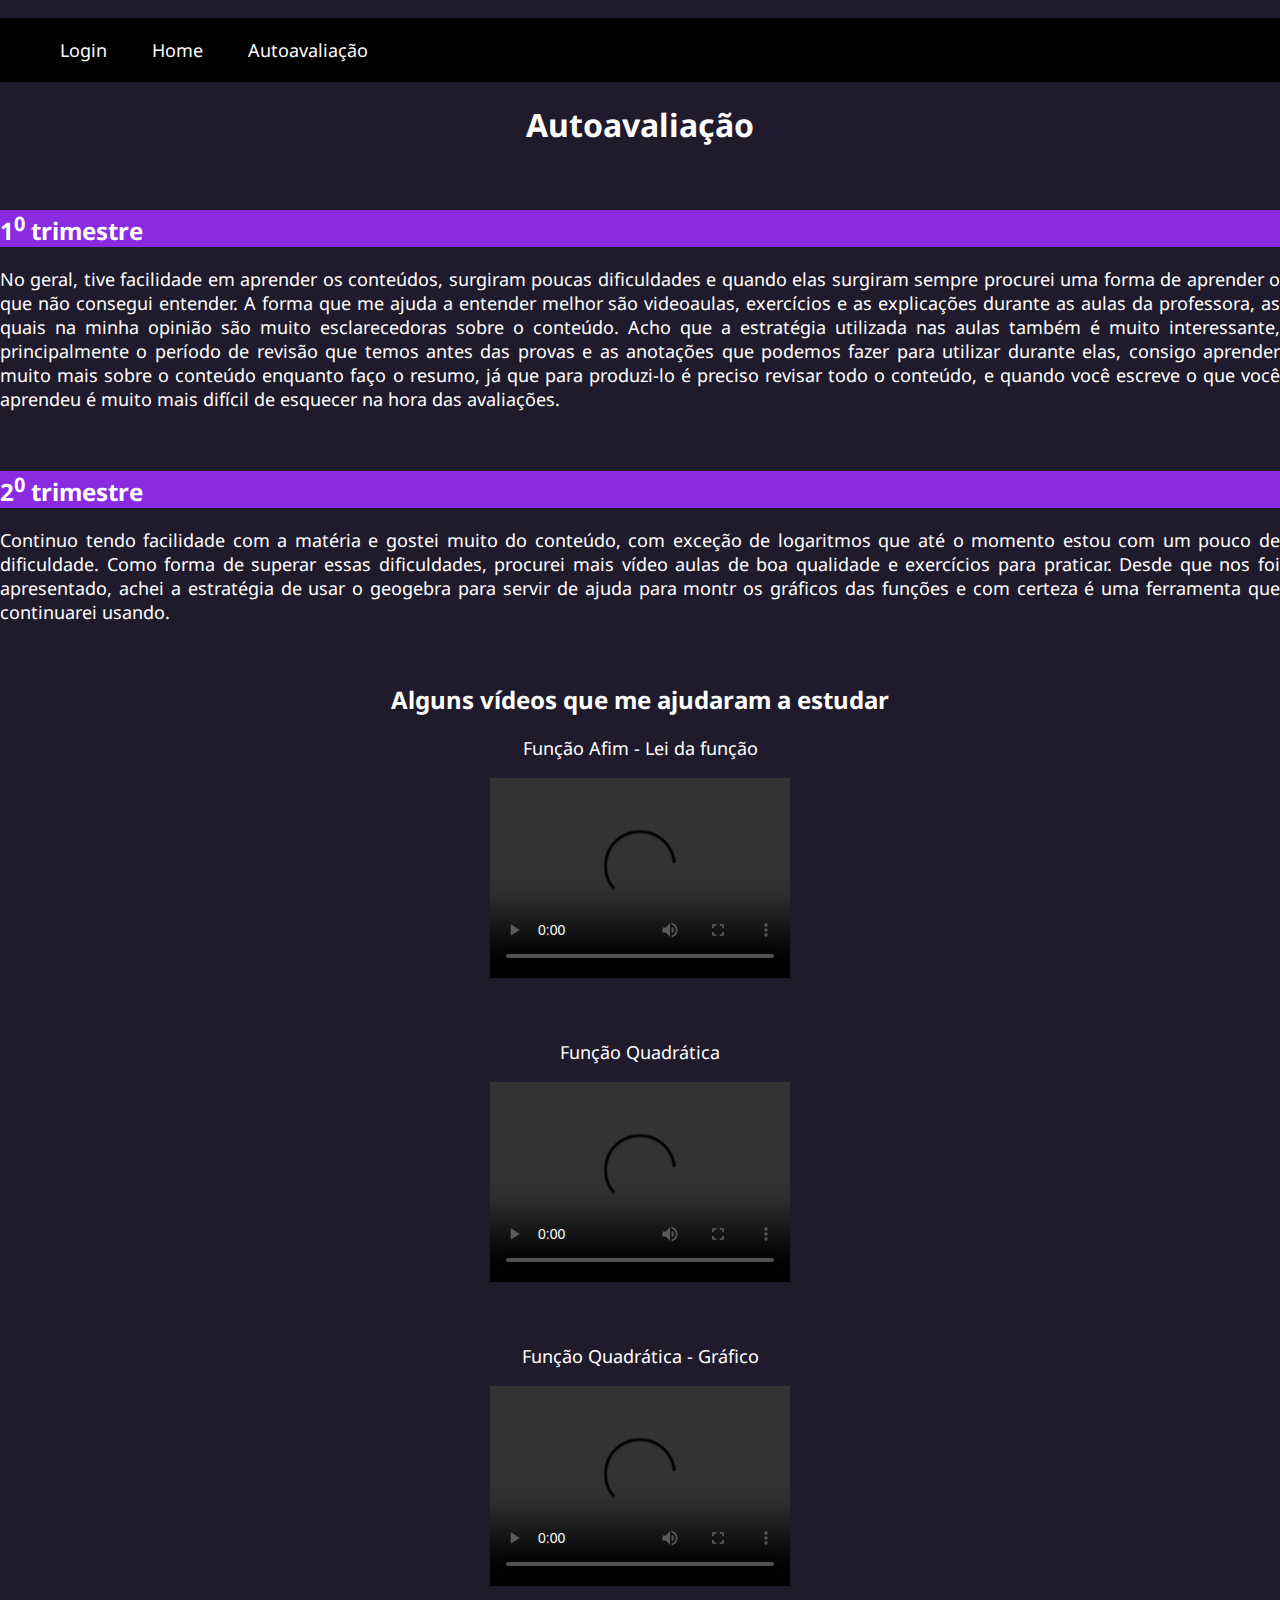
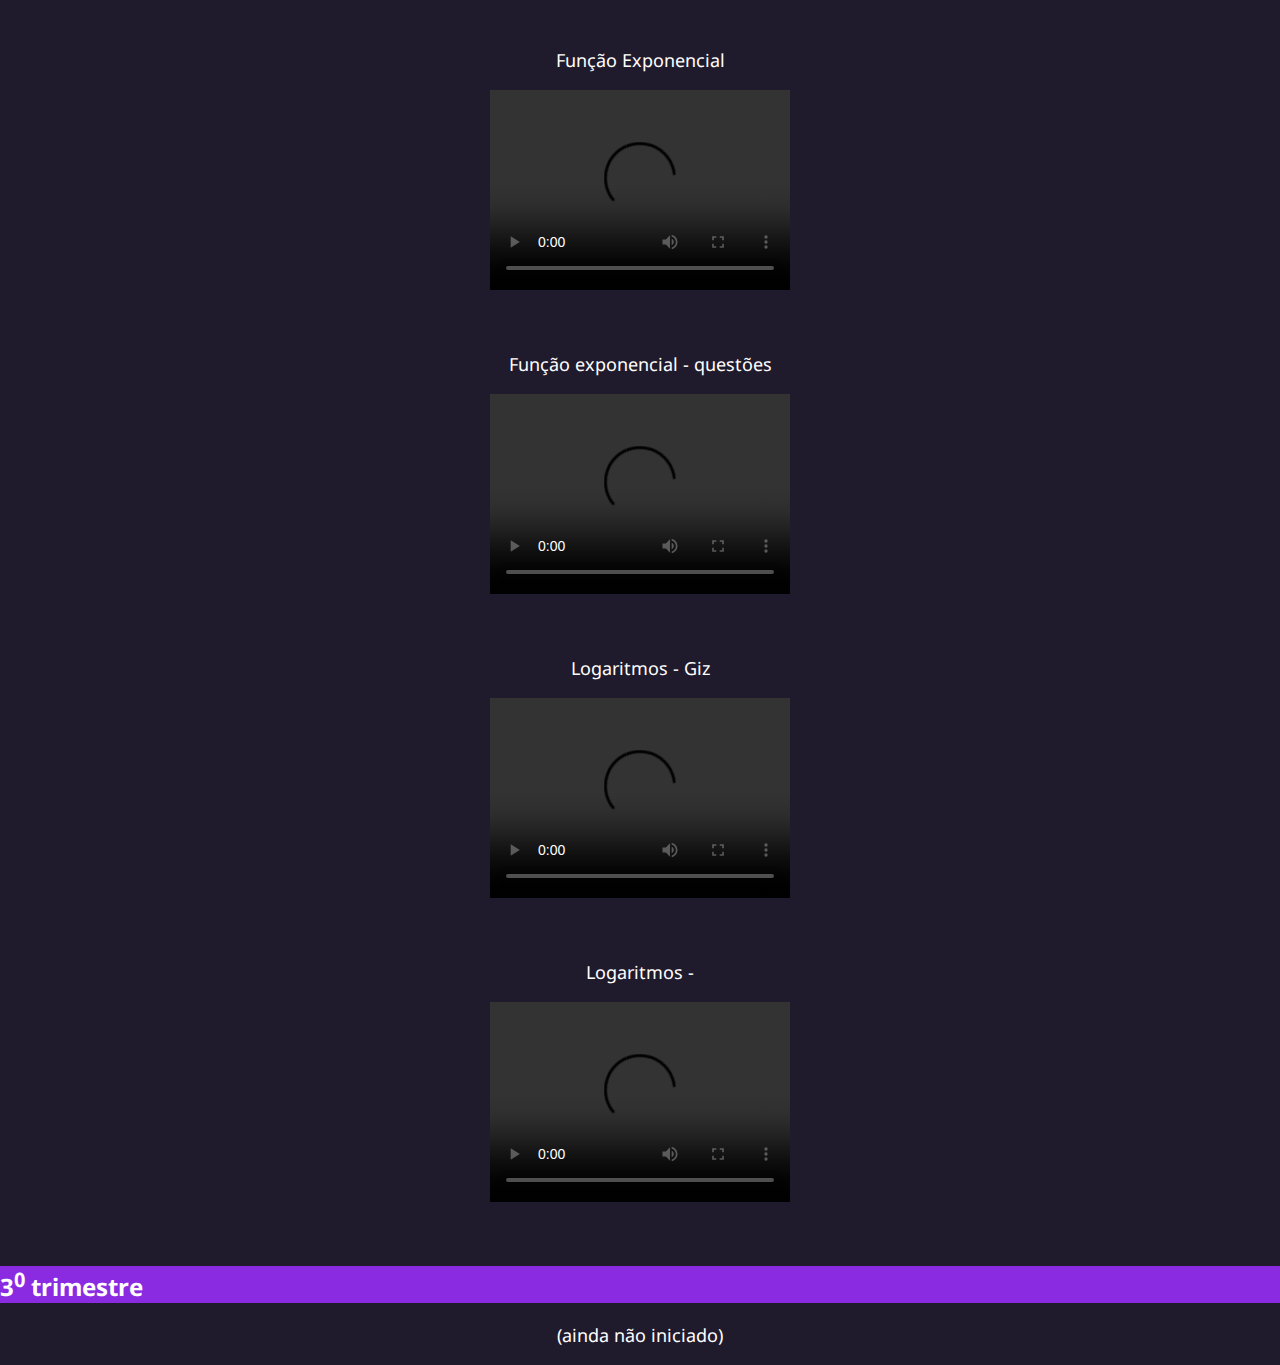
==== autoavaliacao.html @ 9a8cdd61 "Add files via upload" ====
<!DOCTYPE html>
<html lang="pt-br">

<head>
    <meta charset="UTF-8">
    <meta http-equiv="X-UA-Compatible" content="IE=edge">
    <meta name="viewport" content="width=device-width, initial-scale=1.0">
    <title>Autoavaliação</title>
    <link rel="stylesheet" href="css/style.css">
</head>

<body>

    <nav id="menu">
        <ul>
            <li><a href="index.html">Login</a></li>
            <li><a href="home.html">Home</a></li>
            <li><a href="autoavaliacao.html">Autoavaliação</a></li>
        </ul>
    </nav>
    <h1>Autoavaliação</h1>
    <br>
    <h2>1<sup>0</sup> trimestre</h2>
    <p>No geral, tive facilidade em aprender os conteúdos, surgiram poucas dificuldades e quando elas surgiram sempre
        procurei uma forma de aprender o que não consegui entender. A forma que me ajuda a entender melhor são
        videoaulas, exercícios e as explicações durante as aulas da professora, as quais na minha opinião são muito
        esclarecedoras sobre o conteúdo. Acho que a estratégia utilizada nas aulas também é muito interessante,
        principalmente o período de revisão que temos antes das provas e as anotações que podemos fazer para utilizar
        durante elas, consigo aprender muito mais sobre o conteúdo enquanto faço o resumo, já que para produzi-lo é
        preciso revisar todo o conteúdo, e quando você escreve o que você aprendeu é muito mais difícil de esquecer na
        hora das avaliações.
    </p>
    <br>
    <h2>2<sup>0</sup> trimestre</h2>
    <p>Continuo tendo facilidade com a matéria e gostei muito do conteúdo, com exceção de logaritmos que até o momento
        estou com um pouco de
        dificuldade. Como forma de superar essas dificuldades, procurei mais vídeo aulas de boa qualidade e exercícios
        para praticar. Desde que nos foi apresentado, achei a estratégia de usar o geogebra para servir de ajuda para
        montr os gráficos das funções e
        com certeza é uma ferramenta que continuarei usando.
    </p>
    <br>
    <h2 id="titulo-videos">Alguns vídeos que me ajudaram a estudar</h2>
    <p class="paragrafo-meio">Função Afim - Lei da função</p>
    <video src="videos/FUNÇÃO AFIM -  LEI DE FORMAÇÃO _ FUNÇÃO POLINOMIAL DO PRIMEIRO GRAU Prof. GIs_ - AULA 6.mp4"
        controls></video>
    <br>
    <br>
    <p class="paragrafo-meio">Função Quadrática</p>
    <video src="videos/FUNÇÃO QUADRÁTICA _ FUNÇÂO DO 2º GRAU - AULA 1 Prof. Gis_ MATEMÁTICA - AULA 1.mp4"
        controls></video>
    <br>
    <br>
    <p class="paragrafo-meio">Função Quadrática - Gráfico</p>
    <video src="videos/GRÁFICO DA FUNÇÃO QUADRÁTICA - PARÁBOLA - AULA 4 Prof. Gis_ - AULA 4.mp4" controls></video>
    <br>
    <br>
    <p class="paragrafo-meio">Função Exponencial</p>
    <video src="videos/FUNÇÃO EXPONENCIAL - DEFINIÇÃO, VALOR NUMÉRICO, PROPRIEDADES E GRÁFICOS.mp4" controls></video>
    <br>
    <br>
    <p class="paragrafo-meio">Função exponencial - questões</p>
    <video src="videos/FUNÇÃO EXPONENCIAL - EXERCÍCIOS CONTEXTUALIZADOS.mp4" controls></video>
    <br>
    <br>
    <p class="paragrafo-meio">Logaritmos - Giz</p>
    <video src="videos/LOGARITIMO _  Aula 1.mp4" controls></video>
    <br>
    <br>
    <p class="paragrafo-meio">Logaritmos - </p>
    <video src="videos/Explicação Fácil e Rápida I Aprenda I Logaritmo.mp4" controls></video>
    <br>
    <br>
    <h2>3<sup>0</sup> trimestre</h3>
    <p class="paragrafo-meio">(ainda não iniciado)</p>

</body>

</html>
---- css/style.css ----
@import url('https://fonts.googleapis.com/css2?family=Noto+Sans:wght@400;700&display=swap');

body {
    font-family: 'Noto Sans', sans-serif;
    background-color: #201b2c;
    padding: 0;
    margin: 0;
}

body * {
    box-sizing: border-box;
    color: white;
}

.login {
    width: 100vw;
    height: 100vh;
    background-color: #201b2c;
    display: flex;
    justify-content: center;
    align-items: center;
}

.esquerda {
    width: 50vw;
    height: 100vh;
    display: flex;
    justify-content: center;
    align-items: center;
    flex-direction: column;
}

.esquerda>h1 {
    font-size: 3vw;
    color: rgb(173, 87, 216);
}

.imagem-login {
    width: 30vw;
}

.direita {
    width: 50vw;
    height: 100vh;
    display: flex;
    justify-content: center;
    align-items: center;
}

.card {
    width: 60%;
    display: flex;
    justify-content: center;
    align-items: center;
    flex-direction: column;
    padding: 30px 35px;
    background-color: #2f2841;
    border-radius: 20px;
    box-shadow: 0px 10px 40px #00000056;
}

.card>h1 {
    color: rgb(173, 87, 216);
    font-weight: 800;
    margin: 0px;
}

.textfield {
    width: 100%;
    display: flex;
    flex-direction: column;
    align-items: flex-start;
    justify-content: center;
    margin: 10px 0px;
}

.textfield>input {
    width: 100%;
    border: none;
    border-radius: 10px;
    padding: 15px;
    background-color: #514869;
    color: #f0ffffde;
    font-size: 12pt;
    box-shadow: 0px 10px 40px #00000056;
    outline: none;
    box-sizing: border-box;
}

.textfield>label {
    color: #f0ffffde;
    margin-bottom: 10px;
}

.textfield>input::placeholder {
    color: #f0ffff94;
}

.btn-login {
    width: 100%;
    padding: 16px 0px;
    margin: 25px;
    border: none;
    border-radius: 8px;
    outline: none;
    text-transform: uppercase;
    font-weight: 800;
    letter-spacing: 2px;
    color: #2b134b;
    background-color: rgb(173, 87, 216);
    cursor: pointer;
    box-shadow: 0px 10px 40px -12px #2b134b;
}

#menu {
    list-style: none;
    padding: 0;
    font-size: 18px;
    background-color: black;
}

#menu ul li {
    display: inline;
    justify-content: center;
}

#menu ul li a {
    color: white;
    padding: 20px;
    display: inline-block;
    text-decoration: none;
}

#menu ul li a:hover {
    color: rgb(173, 87, 216);
}

#aviso-login{
    color: rgb(173, 87, 216);
    font-size: 13px;
    text-align: justify;
}

.trimestres{
    color: white;
    width: 100%;
}

.trimestres ul li a:hover {
    color: rgb(173, 87, 216);
}

h1 {
    text-align: center;
}

h2, h3{
    background-color: blueviolet;
}

p {
    font-size: 18px;
    text-align: justify;
}

.paragrafo-meio{
    text-align: center;
    color: white;
}

.tabela {
    border-collapse: collapse;
    margin: auto;
    align-items: center;
}

.tabela th {
    text-align: center;
    background: rgb(63, 29, 95);
}

.tabela td{
    text-align: center;
}

.imagens img{
    height: 400px;
    width: 400px;
    display: block;
    margin-left: auto;
    margin-right: auto;
}

.propriedades img{
    height: 200px;
    width: 500px;
    display: block;
    margin-left: auto;
    margin-right: auto;
}

.respostas p {
    color:rgb(204, 150, 255);
}

.respostas p sup{
    color:rgb(204, 150, 255);
}

.respostas p sub{
    color:rgb(204, 150, 255);
}

.home-introducao{
    color:rgb(224, 191, 255);
}

video{
    width: 300px;
    height: 200px;
    display: block;
    margin: 0 auto;
    text-align: center;
}

.link:hover{
    color: rgb(173, 87, 216);
}

#titulo-videos{
    text-align: center;
    color: white;
    background-color: #201b2c;
}
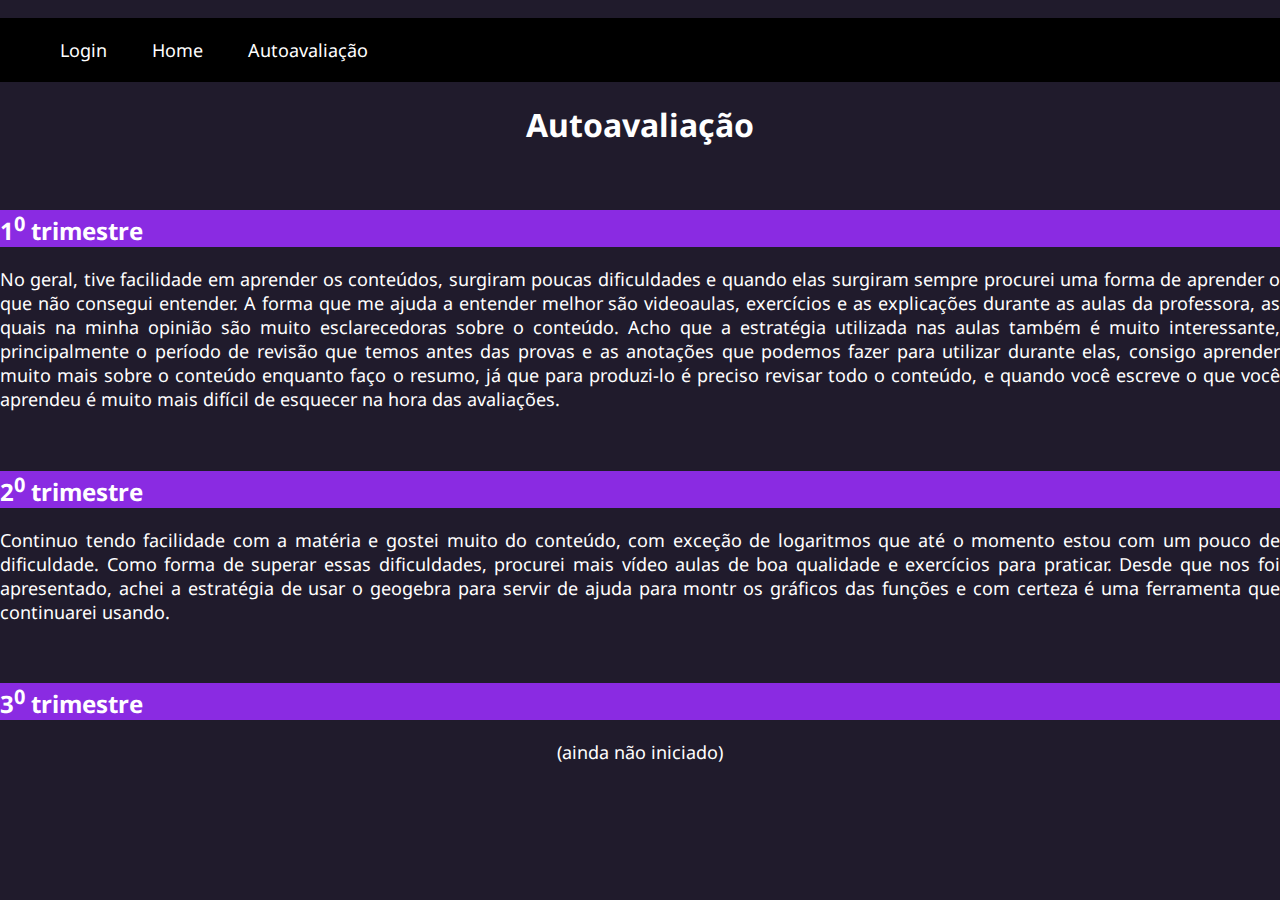
==== commit 042500e0: "Add files via upload" ====
--- a/autoavaliacao.html
+++ b/autoavaliacao.html
@@ -40,37 +40,6 @@
         com certeza é uma ferramenta que continuarei usando.
     </p>
     <br>
-    <h2 id="titulo-videos">Alguns vídeos que me ajudaram a estudar</h2>
-    <p class="paragrafo-meio">Função Afim - Lei da função</p>
-    <video src="videos/FUNÇÃO AFIM -  LEI DE FORMAÇÃO _ FUNÇÃO POLINOMIAL DO PRIMEIRO GRAU Prof. GIs_ - AULA 6.mp4"
-        controls></video>
-    <br>
-    <br>
-    <p class="paragrafo-meio">Função Quadrática</p>
-    <video src="videos/FUNÇÃO QUADRÁTICA _ FUNÇÂO DO 2º GRAU - AULA 1 Prof. Gis_ MATEMÁTICA - AULA 1.mp4"
-        controls></video>
-    <br>
-    <br>
-    <p class="paragrafo-meio">Função Quadrática - Gráfico</p>
-    <video src="videos/GRÁFICO DA FUNÇÃO QUADRÁTICA - PARÁBOLA - AULA 4 Prof. Gis_ - AULA 4.mp4" controls></video>
-    <br>
-    <br>
-    <p class="paragrafo-meio">Função Exponencial</p>
-    <video src="videos/FUNÇÃO EXPONENCIAL - DEFINIÇÃO, VALOR NUMÉRICO, PROPRIEDADES E GRÁFICOS.mp4" controls></video>
-    <br>
-    <br>
-    <p class="paragrafo-meio">Função exponencial - questões</p>
-    <video src="videos/FUNÇÃO EXPONENCIAL - EXERCÍCIOS CONTEXTUALIZADOS.mp4" controls></video>
-    <br>
-    <br>
-    <p class="paragrafo-meio">Logaritmos - Giz</p>
-    <video src="videos/LOGARITIMO _  Aula 1.mp4" controls></video>
-    <br>
-    <br>
-    <p class="paragrafo-meio">Logaritmos - </p>
-    <video src="videos/Explicação Fácil e Rápida I Aprenda I Logaritmo.mp4" controls></video>
-    <br>
-    <br>
     <h2>3<sup>0</sup> trimestre</h3>
     <p class="paragrafo-meio">(ainda não iniciado)</p>
 
